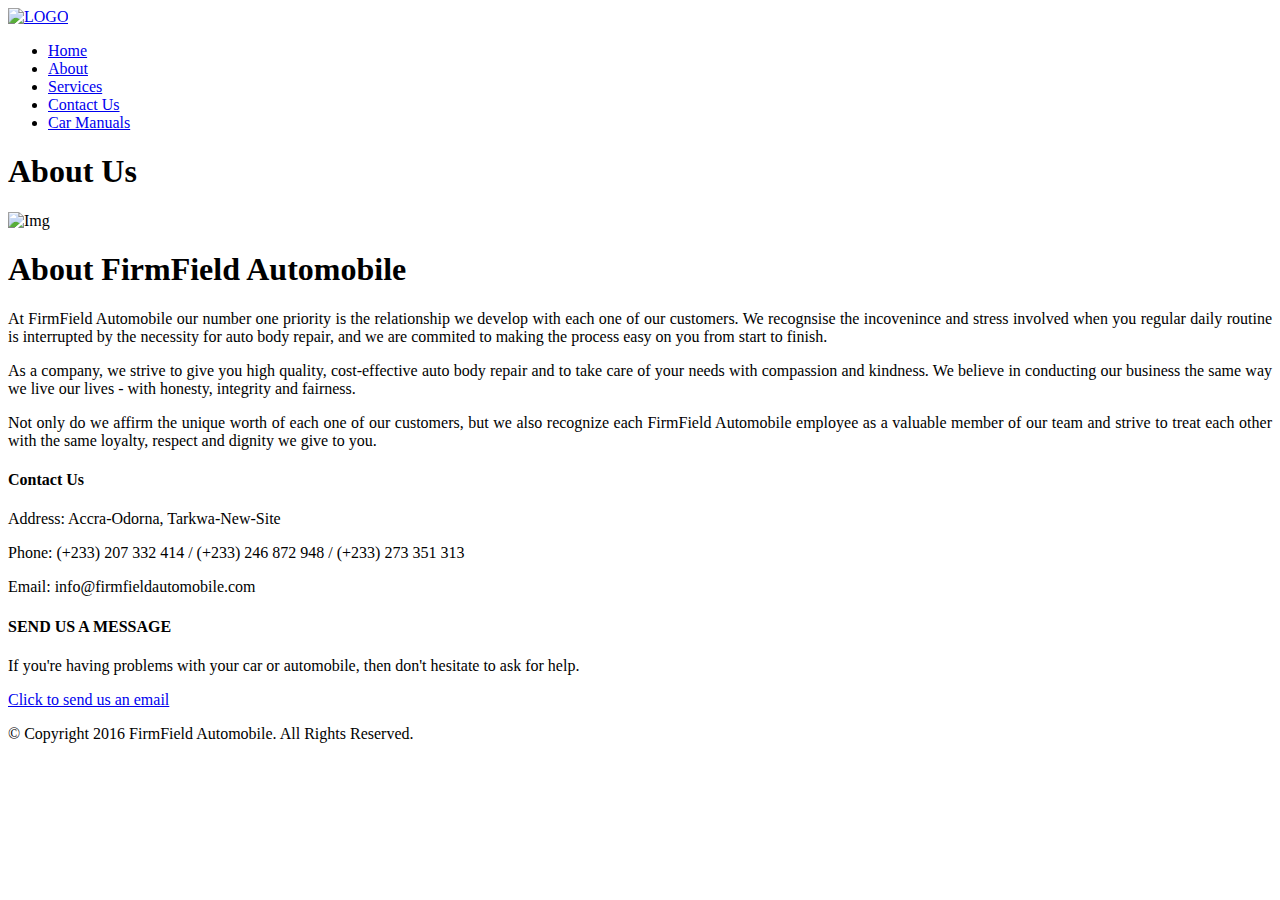
==== about.html @ 003bed00 "Add files via upload" ====
<!DOCTYPE HTML>
<!-- Website template by freewebsitetemplates.com -->
<html>
<head>
	<meta charset="UTF-8">
	<title>About - FirmField Automobile</title>
    <link rel="stylesheet" href="css/style.css" type="text/css">
	<link rel="stylesheet" href="css/w3.css" type="text/css">
	<link rel="stylesheet" href="https://fonts.googleapis.com/css?family=Raleway">
    <link rel="stylesheet" href="https://cdnjs.cloudflare.com/ajax/libs/font-awesome/4.6.3/css/font-awesome.min.css">
</head>
<body style="height:700px">
	<div id="header">
		<div class="clearfix">
			<div class="logo">
				<a href="index.html"><img src="https://firebasestorage.googleapis.com/v0/b/stephen-proj-1.appspot.com/o/logo2.png?alt=media&token=ca5e6530-d0a8-4e38-8fa4-0c66d496a298" alt="LOGO" height="52" width="364"></a>
			</div>
			<ul class="navigation">
								<li>
					<a href="index.html">Home</a>
				</li>
				<li class="active">
					<a href="about.html">About</a>
				</li>
				<li>
					<a href="services.html">Services</a>
				</li>
				<li>
					<a href="contact.html">Contact Us</a>
				</li>
				<li>
					<a href="http://www.cardiagn.com/">Car Manuals</a>
				</li>
			</ul>
		</div>
	</div>
	<div id="contents" style="height:700px">
		<div class="clearfix">
			<h1>About Us</h1>
			<div class="frame2">
				<div class="box">
					<img src="https://c1.staticflickr.com/6/5778/30941220912_35bb51be57_b.jpg" alt="Img" height="298" width="924">
				</div>
			</div>
			<h1>About FirmField Automobile</h1>
				<p style="text-align:justify">
					At FirmField Automobile our number one priority is the relationship we develop with each one of our customers.
					We recognsise the incovenince and stress involved when you regular daily routine is interrupted by the necessity for auto body repair, and we are commited to making the process easy on you from start to finish.
				</p>
				<p style="text-align:justify">
					As a company, we strive to give you high quality, cost-effective auto body repair and to take care of your needs with compassion and kindness.
					We believe in conducting our business the same way we live our lives - with honesty, integrity and fairness. 
				</p>
				
				<p style="text-align:justify">
				   Not only do we affirm the unique worth of each one of our customers, but we also recognize each FirmField Automobile employee as a valuable member
				   of our team and strive to treat each other with the same loyalty, respect and dignity we give to you.
				</p>
	</div>
	<div id="footer">
		<div class="clearfix">
			
			<div class="section contact">
				<h4>Contact Us</h4>
				<p>
					<span>Address:</span> Accra-Odorna, Tarkwa-New-Site
				</p>
				<p>
					<span>Phone:</span> (+233) 207 332 414 / (+233) 246 872 948 / (+233) 273 351 313
				</p>
				<p>
					<span>Email:</span> info@firmfieldautomobile.com
				</p>
			</div>
			<div class="section">
				<h4>SEND US A MESSAGE</h4>
				<p>
					If you're having problems with your car or automobile, then don't hesitate to ask for help.
				</p>
				<a href="contact.html" class="subscribe">Click to send us an email</a>
			</div>
		</div>
		<div id="footnote">
			<div class="clearfix">
				<div class="connect">
					<a href="#" class="facebook"></a><a href="#" class="twitter"></a><a href="#" class="googleplus"></a><a href="#" class="pinterest"></a>
				</div>
				<p>
					© Copyright 2016 FirmField Automobile. All Rights Reserved.
				</p>
			</div>
		</div>
	</div>
</body>
</html>
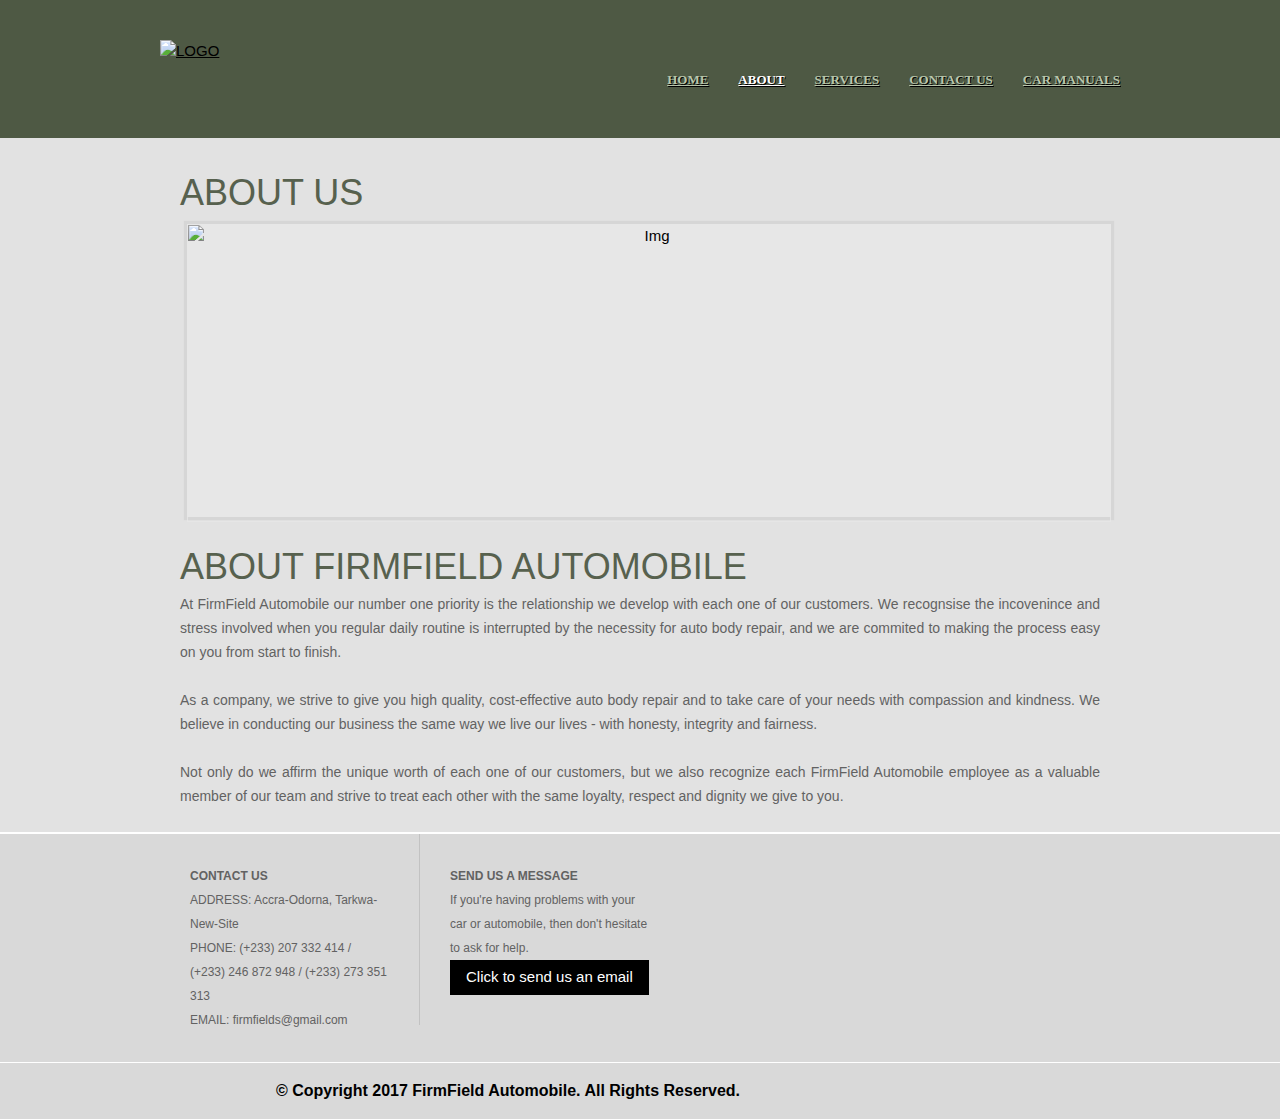
==== commit a42f2bd1: "Add files via upload" ====
--- a/about.html
+++ b/about.html
@@ -29,7 +29,7 @@
 					<a href="contact.html">Contact Us</a>
 				</li>
 				<li>
-					<a href="http://www.cardiagn.com/">Car Manuals</a>
+					<a href="http://www.cardiagn.com/" target="blank">Car Manuals</a>
 				</li>
 			</ul>
 		</div>
@@ -69,7 +69,7 @@
 					<span>Phone:</span> (+233) 207 332 414 / (+233) 246 872 948 / (+233) 273 351 313
 				</p>
 				<p>
-					<span>Email:</span> info@firmfieldautomobile.com
+					<span>Email:</span> firmfields@gmail.com
 				</p>
 			</div>
 			<div class="section">
@@ -77,7 +77,7 @@
 				<p>
 					If you're having problems with your car or automobile, then don't hesitate to ask for help.
 				</p>
-				<a href="contact.html" class="subscribe">Click to send us an email</a>
+				<a href="contact.html" class="w3-btn w3-btn-small w3-ripple">Click to send us an email</a>
 			</div>
 		</div>
 		<div id="footnote">
@@ -86,10 +86,25 @@
 					<a href="#" class="facebook"></a><a href="#" class="twitter"></a><a href="#" class="googleplus"></a><a href="#" class="pinterest"></a>
 				</div>
 				<p>
-					© Copyright 2016 FirmField Automobile. All Rights Reserved.
+					<h6 class=""><b>© Copyright 2017 FirmField Automobile. All Rights Reserved.</b></h6>
 				</p>
 			</div>
 		</div>
 	</div>
+	
+		<!--Start of Tawk.to Script-->
+<script type="text/javascript">
+var Tawk_API=Tawk_API||{}, Tawk_LoadStart=new Date();
+(function(){
+var s1=document.createElement("script"),s0=document.getElementsByTagName("script")[0];
+s1.async=true;
+s1.src='https://embed.tawk.to/5878b3c368c397544ab398da/default';
+s1.charset='UTF-8';
+s1.setAttribute('crossorigin','*');
+s0.parentNode.insertBefore(s1,s0);
+})();
+</script>
+<!--End of Tawk.to Script-->
+	
 </body>
 </html>--- a/css/style.css
+++ b/css/style.css
@@ -0,0 +1,612 @@
+/* Website template by freewebsitetemplates.com */
+body {
+	background-color: #e2e2e2;
+	min-width: 960px;
+	margin: 0;
+}
+img {
+	display: block;
+	border: 0;
+}
+/** box-shadow **/
+.box {
+	background-color: #e7e7e7; /* Needed for IE */
+	display: inline-block;
+	-moz-box-shadow: 0 0 1px 3px rgba(207, 207, 207, 0.6);
+	-webkit-box-shadow: 0 0 1px 3px rgba(207, 207, 207, 0.6);
+	box-shadow: 0 0 1px 3px rgba(207, 207, 207, 0.6);
+	/* For IE 5.5 - 7 */
+	filter: progid:DXImageTransform.Microsoft.Blur(PixelRadius=3, MakeShdow=true, ShadowOpacity=0.80);
+	/* For IE 8 */
+	-ms-filter:"progid:DXImageTransform.Microsoft.Blur(PixelRadius=3,MakeShadow=true,ShadowOpacity=0.30)";
+	zoom: 1;
+}
+.box > img {
+	display: block;
+	position: relative; /* This protects the inner element from being blurred */
+}
+.clearfix {
+	width: 960px;
+	margin: 0 auto;
+}
+.clearfix:after {
+	clear:both;
+	content:"";
+	display:block;
+	line-height:0;
+	height:1%;
+	visibility:hidden;
+}
+/*------------ Sprites ------------*/
+.more, .subscribe, input[type='submit'] {
+	background: url(../images/interface.png) no-repeat;
+}
+.phone, .mail, .home, .fax, #footnote .connect a {
+	background: url(../images/icons.png) no-repeat;
+}
+.frame1, .frame2, .frame3, .frame4, .frame5, .news > li {
+	background: url(../images/frames.png) no-repeat;
+}
+.more, .subscribe, input[type='submit'] {
+	background-position: -107px 0;
+	color: #fff;
+	display: inline-block;
+	font: 12px/28px Arial, Helvetica, sans-serif;
+	height: 28px;
+	width: 97px;
+	text-align: center;
+	text-decoration: none;
+	text-shadow: 1px 1px rgba(0, 0, 0, 0.3);
+	text-transform: uppercase;
+}
+.more:hover {
+	background-position: 0 0;
+}
+.subscribe, input[type='submit'] {
+	background-position: -222px -38px;
+	height: 38px;
+	line-height: 38px;
+	width: 212px;
+}
+.subscribe:hover, input[type='submit']:hover {
+	background-position: 0 -38px;
+}
+.home, .phone, .mail, .fax {
+	background-position: 0 1px;
+	padding-left: 24px;
+}
+.phone {
+	background-position: 0 -26px;
+}
+.fax {
+	background-position: 0 -54px;
+}
+.mail {
+	background-position: 0 -82px;
+}
+.frame1 {
+	background-position: -117px 0;
+	height: 150px;
+	width: 203px;
+	margin: 0 auto 6px;
+	padding: 8px 7px 0;
+	text-align: center;
+}
+.frame2 {
+	background-position: 0 -517px;
+	height: 316px;
+	width: 924px;
+	margin: 0 auto 18px;
+	padding: 6px 7px 0;
+	text-align: center;
+}
+.frame3 {
+	background-position: -344px 0;
+	height: 221px;
+	width: 586px;
+	margin: 0 auto 6px;
+	padding: 7px 7px 0;
+	text-align: center;
+}
+.frame4 {
+	background-position: 0 0;
+	height: 108px;
+	width: 93px;
+	padding: 7px 7px 0;
+	text-align: center;
+}
+.frame5 {
+	background-position: -610px -238px;
+	height: 220px;
+	width: 268px;
+	padding: 7px 6px 0;
+	text-align: center;
+}
+/*------------ HEADER ------------*/
+#header {
+	background: #4e5944 url(../images/bg-header.jpg) repeat-x left bottom;
+	padding: 40px 0 46px;
+}
+/** logo **/
+.logo {
+	float: left;
+	display: inline-block;
+}
+/** navigation **/
+.navigation {
+	float: right;
+	list-style: none;
+	margin: 28px 0 0;
+	padding: 0;
+}
+.navigation li {
+	float: left;
+	margin-left: 30px;
+	position: relative;
+}
+.navigation li > a {
+	color: #b8c6ac;
+	font: bold 13px/24px Times, "Times New Roman", serif;
+	text-decoration: none;
+	text-shadow: 1px 1px #000;
+	text-transform: uppercase;
+	text-decoration: underline;
+}
+.navigation li.active > a, .navigation li > a:hover {
+	color: #fff;
+	text-decoration: underline;
+}
+.navigation li > div {
+	background-color: #888888;
+	display: none;
+	width: 110px;
+	position: absolute;
+	left: 0px;
+	top: 24px;
+}
+.navigation li:hover > div {
+	display: block;
+}
+.navigation li > div a {
+	color: #b8c6ac;
+	font: bold 13px/24px "Times New Roman", Times, serif;
+	display: block;
+	text-align: center;
+	text-decoration: none;
+	text-shadow: none;
+	text-decoration: underline;
+}
+.navigation li > div a:hover {
+	color: #fff;
+	text-decoration: underline;
+}
+/*------------ CONTENTS ------------*/
+#contents {
+	padding-bottom: 24px;
+}
+#contents > div.clearfix:first-child {
+	width: 940px;
+	padding: 30px 10px 0;
+}
+#contents img {
+	border: 1px solid rgba(231, 231, 231, 0.8);
+}
+h1 {
+	color: #57614e;
+	font: 29px/30px "Times New Roman", Times, serif;
+	margin: 0 0 12px;
+	text-transform: uppercase;
+}
+h2 {
+	color: #626262;
+	font: 19px/24px "Times New Roman", Times, serif;
+	letter-spacing: 2px;
+	margin: 0;
+	text-transform: uppercase;
+}
+p {
+	color: #626262;
+	font: 14px/24px Arial, Helvetica, sans-serif;
+	margin: 0 0 24px;
+}
+p a {
+	color: #626262;
+}
+p a:hover {
+	color: #333333;
+}
+/** Adbox **/
+#adbox {
+	background: url(../images/bg-adbox.png) no-repeat center bottom;
+	border-bottom: 1px solid #fff;
+	padding-top: 15px;
+}
+#adbox > div {
+	background-color: #e9e9e9;
+	width: 958px;
+	border: 1px solid #fff;
+	margin: 0 auto;
+	position: relative;
+}
+#adbox > div img {
+	float: right;
+}
+#adbox .detail {
+	font-family: Times, "Times New Roman", serif;
+	height: 185px;
+	line-height: 48px;
+	width: 308px;
+	text-align: center;
+	position: absolute;
+	left: 54px;
+	top: 90px;
+}
+#adbox .detail h1 {
+	color: #4e5944;
+	font-size: 30px;
+	font-weight: normal;
+	line-height: 48px;
+	margin: 0;
+	text-transform: none;
+}
+#adbox .detail p {
+	color: #4e5944;
+	font: 25px/48px "Times New Roman", Times, serif;
+	margin: 0;
+}
+.highlight {
+	background: #eee url(../images/bg-highlight.jpg) repeat-x left bottom;
+	border-bottom: 1px solid #fff;
+}
+.highlight .clearfix {
+	width: 940px;
+}
+.highlight h1 {
+	font-size: 32px;
+	line-height: 36px;
+	padding: 12px 0 12px;
+	text-transform: none;
+}
+.highlight h2 {
+	color: #57614e;
+	margin-bottom: 24px;
+}
+.testimonial, .main, .sidebar > div h2, .sidebar ul li, .main > .section {
+	background-image: url(../images/border.png);
+	background-position: left top;
+	background-repeat: repeat-y;
+}
+.testimonial {
+	float: right;
+	width: 260px;
+	margin-left: 20px;
+	padding: 24px 20px;
+}
+.testimonial > span {
+	color: #626262;
+	display: block;
+	font: 14px/24px Arial, Helvetica, sans-serif;
+	text-align: right;
+}
+.featured {
+	padding: 30px 0;
+}
+.featured > h2 {
+	color: #728063;
+	width: 940px;
+	margin: 0 auto 24px;
+	padding: 0 10px;
+}
+.featured ul {
+	list-style: none;
+	padding: 0;
+}
+.featured li {
+	float: left;
+	width: 220px;
+	margin: 0 10px;
+}
+.featured li p {
+	padding-left: 4px;
+}
+.featured li p b {
+	display: block;
+	text-transform: uppercase;
+}
+.featured li .more {
+	margin-left: 4px;
+}
+.main {
+	float: left;
+	min-height: 960px;
+	width: 600px;
+	padding: 0 0 0 32px;
+}
+.main h1 {
+	margin-bottom: 18px;
+}
+.main h2 {
+	margin-bottom: 12px;
+}
+.main h1 + h2 {
+	margin: 0;
+}
+.main h1 + div.frame3 {
+	margin-top: 36px;
+}
+.main > .section {
+	background-position: left bottom;
+	background-repeat: repeat-x;
+	width: 600px;
+	margin-bottom: 16px;
+	margin-left: -28px;
+	padding-left: 30px;
+}
+.main > .last-child, .sidebar ul li.last-child {
+	background: none;
+}
+.main > .section ul {
+	list-style: none;
+	margin: 0;
+	padding: 0;
+}
+.main > .section ul li {
+	display: inline-block;
+	margin: 0 0 24px;
+}
+.main > .section ul li .frame4 {
+	float: left;
+	margin-bottom: 1px;
+	margin-right: 20px;
+}
+.main > .section ul li p {
+	margin: 6px 0 0;
+}
+.main > .section ul li p b {
+	display: block;
+	text-transform: uppercase;
+}
+.practices {
+	list-style: none;
+	display: inline-block;
+	width: 640px;
+	margin: 0 0 0 -20px;
+	padding: 0;
+}
+.practices li {
+	float: left;
+	margin: 0 20px 36px;
+	position: relative;
+}
+.practices li a {
+	text-decoration: none;
+}
+.practices li a span {
+	background-color: #696969;
+	color: #e2e2e2;
+	display: block;
+	font: 19px/46px "Times New Roman", Times, serif;
+	height: 46px;
+	width: 265px;
+	text-transform: uppercase;
+	position: absolute;
+	bottom: 21px;
+	left: 8px;
+	*left: 6px;
+}
+.practices li a:hover span {
+	background-color: #393939;
+}
+.sidebar {
+	float: left;
+	width: 290px;
+	padding-right: 18px;
+}
+.sidebar > div {
+	margin: 0 0 30px;
+}
+.sidebar > div h2 {
+	background-position: left bottom;
+	background-repeat: repeat-x;
+	margin: 0 0 6px;
+	padding-bottom: 18px;
+}
+.sidebar > div:first-child h2 {
+	margin-bottom: 0;
+	margin-top: 6px;
+}
+.sidebar > div p {
+	margin: 0;
+	padding-bottom: 24px;
+	padding-right: 30px;
+}
+.sidebar > div p span {
+	display: block;
+	text-align: right;
+}
+.sidebar ul {
+	list-style: none;
+	margin: 0;
+	padding: 0;
+}
+.sidebar ul li {
+	background-position: left bottom;
+	background-repeat: repeat-x;
+	display: inline-block;
+	min-height: 36px;
+	width: 280px;
+	padding: 6px 0 10px 10px;
+}
+.sidebar ul li > a span.box {
+	float: left;
+	margin-right: 20px;
+}
+.sidebar ul li a {
+	color: #755c02;
+	font: 13px/24px Arial, Helvetica, sans-serif;
+	text-decoration: none;
+}
+.sidebar ul li a:hover {
+	color: #728063;
+}
+.sidebar ul li img.box {
+	float: left;
+	margin: 4px 20px 12px 0;
+}
+.sidebar .contact li {
+	background: none;
+	padding-left: 0;
+}
+.sidebar .contact li p {
+	padding: 0  0 0 30px;
+}
+.sidebar .contact li p span.home {
+	float: left;
+	display: inline-block;
+	height: 18px;
+	width: 18px;
+	margin-left: -30px;
+	padding: 0;
+}
+.sidebar .contact li p em {
+	display: block;
+	font-size: 19px;
+	font-style: normal;
+}
+.news {
+	list-style: none;
+	margin: 0;
+	padding: 0;
+}
+.news > li {
+	background-position: 0 -238px;
+	display: inline-block;
+	height: 269px;
+	width: 578px;
+	margin-bottom: 12px;
+	padding: 6px 22px 0 6px;
+}
+.news > li .box {
+	float: left;
+	margin-right: 20px;
+}
+.news > li p.info, .details p.info {
+	font-size: 11px;
+	margin: 0;
+	padding-top: 24px;
+}
+.author {
+	color: #755c02;
+}
+.news > li h2, .details h2 {
+	color: #728063;
+	letter-spacing: 0;
+	margin-bottom: 24px;
+}
+.news > li .more {
+	float: right;
+}
+.images {
+	float: left;
+	width: 210px;
+	margin-right: 20px;
+	padding-right: 10px;
+}
+#contents .images img.box {
+	border: 5px solid #fff;
+}
+.details {
+	float: left;
+	width: 360px;
+}
+.details p.info {
+	padding-top: 0;
+}
+.message label {
+	color: #626262;
+	display: block;
+	font: 13px/24px Arial, Helvetica, sans-serif;
+}
+.message input[type='text'] {
+	height: 24px;
+	width: 590px;
+	margin: 0 0 18px;
+	padding: 0 4px;
+}
+.message textarea {
+	height: 110px;
+	width: 590px;
+	margin: 0 0 18px;
+	padding: 0 4px;
+	overflow: auto;
+	resize: none;
+}
+.message input[type='submit'] {
+	cursor: pointer;
+	border: none;
+}
+/*------------ FOOTER ------------*/
+#footer {
+	background: #d9d9d9 url(../images/bg-footer.png) repeat-x left top;
+	border-top: 2px solid #fff;
+}
+#footer .section {
+	float: left;
+	min-height: 146px;
+	width: 259px;
+	border-left: 1px solid #c2c2c2;
+	padding: 30px;
+}
+#footer .section h4 {
+	color: #626262;
+	font: bold 12px/24px Arial, Helvetica, sans-serif;
+	margin: 0;
+	text-transform: uppercase;
+}
+#footer .section p {
+	font-size: 12px;
+	margin: 0;
+}
+#footer .section:first-child {
+	border: 0;
+}
+#footer .contact p span {
+	text-transform: uppercase;
+}
+#footnote {
+	background: url(../images/bg-footnote.jpg) repeat-x left top;
+	border-top: 1px solid #fff;
+	padding: 6px 0 3px;
+}
+#footnote p {
+	color: #b5c1aa;
+	font: 11px/30px Arial, Helvetica, sans-serif;
+	margin: 0;
+	padding-right: 10px;
+	text-align: right;
+	text-transform: uppercase;
+}
+#footnote .connect {
+	float: left;
+	display: inline-block;
+	margin: 0 10px;
+	padding: 6px 0;
+}
+#footnote .connect a {
+	display: inline-block;
+	height: 18px;
+	width: 18px;
+	margin-right: 6px;
+}
+#footnote .connect a.facebook {
+	background-position: 0 -112px;
+}
+#footnote .connect a.twitter {
+	background-position: 0 -140px;
+}
+#footnote .connect a.googleplus {
+	background-position: 0 -168px;
+}
+#footnote .connect a.pinterest {
+	background-position: 0 -196px;
+}
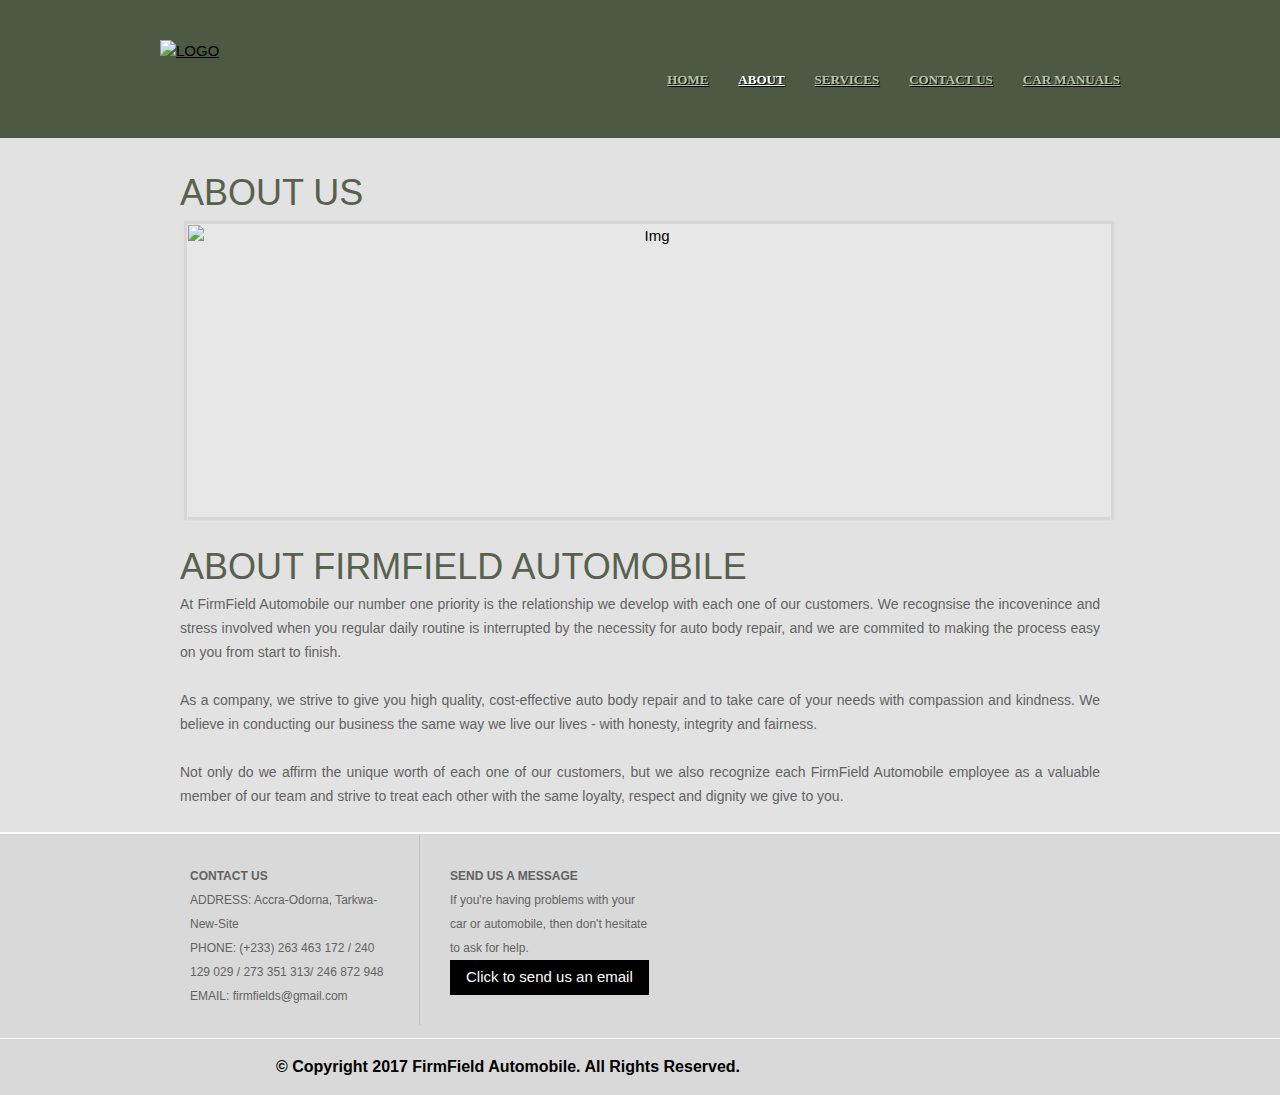
==== commit 9785fe22: "Update about.html" ====
--- a/about.html
+++ b/about.html
@@ -66,7 +66,7 @@
 					<span>Address:</span> Accra-Odorna, Tarkwa-New-Site
 				</p>
 				<p>
-					<span>Phone:</span> (+233) 207 332 414 / (+233) 246 872 948 / (+233) 273 351 313
+					<span>Phone:</span> (+233) 263 463 172 / 240 129 029 / 273 351 313/ 246 872 948
 				</p>
 				<p>
 					<span>Email:</span> firmfields@gmail.com
@@ -107,4 +107,4 @@
 <!--End of Tawk.to Script-->
 	
 </body>
-</html>+</html>
